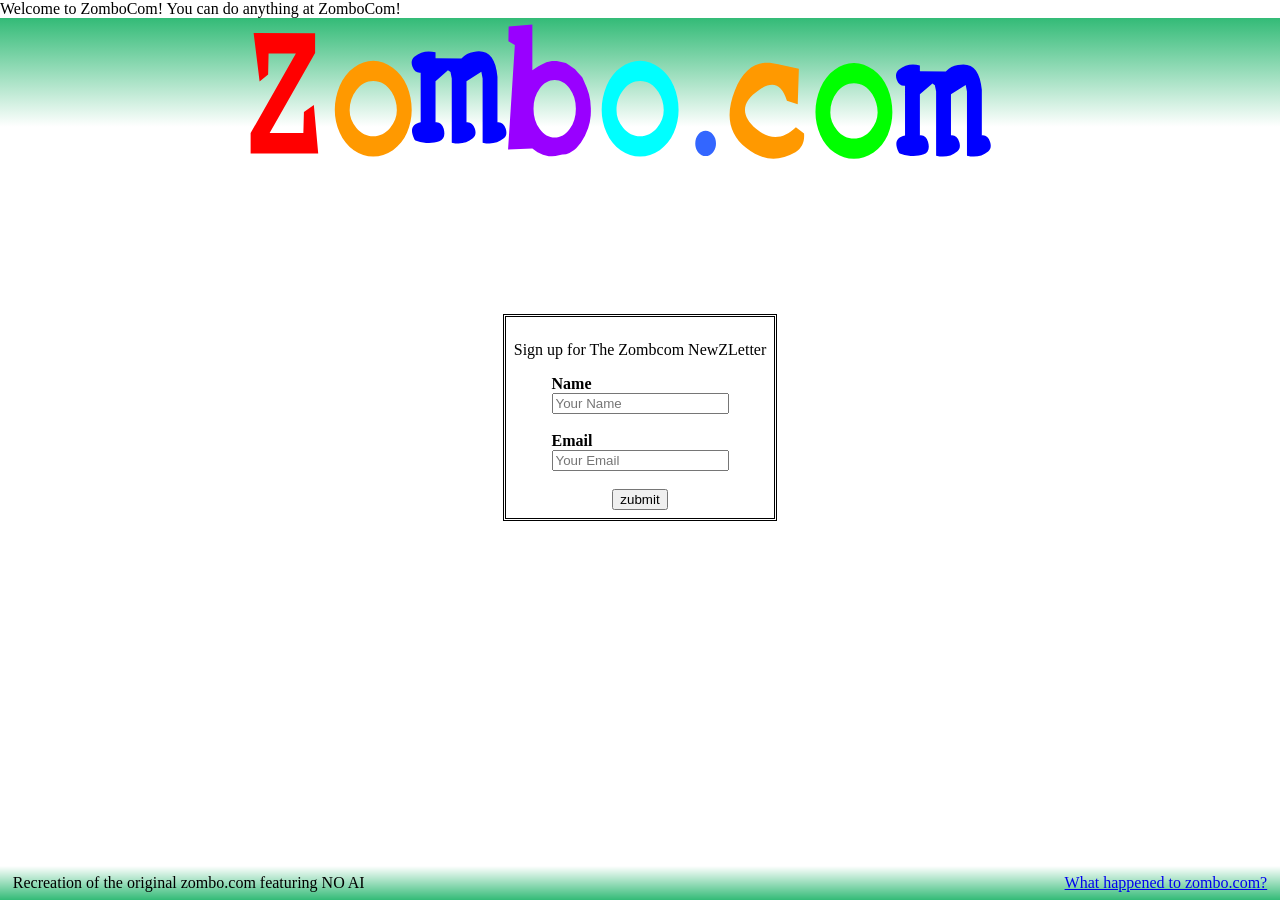
==== join1.htm @ a5d97373 "Update and rename join1.html to join1.htm" ====
<!DOCTYPE html>
<html lang="en">
<head>
	<meta charset="UTF-8">
	<meta name="viewport" content="width=device-width, initial-scale=1.0">
	<title>ZomboCom</title>
	<description>Welcome to ZomboCom! You can do anything at ZomboCom!</description>
	<link rel="stylesheet" href="styles.css">
</head>
<body>
	<div class="top-gradient">
		<svg xmlns="http://www.w3.org/2000/svg" xmlns:xlink="http://www.w3.org/1999/xlink" version="1.1" id="Layer_1" x="0px" y="0px" style="width: 100%;" viewBox="0 0 555.85 61.35" xml:space="preserve">
			<g id="logo">
				<path fill="#00FFFF" d="M292.575,29.575c-1.4-3.399-3.45-6.066-6.15-8c-2.733-2.033-5.55-3.05-8.45-3.05                 c-2.933,0-5.733,0.983-8.4,2.95c-2.7,1.899-4.75,4.566-6.15,8c-1.433,3.434-2.15,6.899-2.15,10.399c0,3.467,0.717,6.801,2.15,10                 c1.367,3.201,3.4,5.717,6.1,7.551c2.667,1.834,5.483,2.75,8.45,2.75c2.934,0,5.767-0.916,8.5-2.75c2.667-1.9,4.7-4.416,6.101-7.551                 c1.399-3.266,2.1-6.582,2.1-9.949C294.675,36.359,293.975,32.909,292.575,29.575 M277.975,27.325c3.3,0,5.95,1.601,7.95,4.799                 c1.533,2.4,2.3,5.035,2.3,7.9c0,2.768-0.983,5.35-2.95,7.75c-2.033,2.367-4.467,3.566-7.3,3.6c-2.867-0.033-5.3-1.232-7.3-3.6                 c-2-2.4-2.983-4.982-2.95-7.75c-0.033-3.365,0.95-6.299,2.95-8.799C272.608,28.625,275.042,27.325,277.975,27.325"/>
				<path fill="none" d="M292.575,29.575"/>
				<path fill="#FF9900" d="M346.425,37.425l0.5-15.35l-8.95-1.95c-8.533-2.433-14.816,1.351-18.85,11.351                 c-4.233,10.6-2.616,18.898,4.85,24.898c6.833,5.568,13.983,6.217,21.45,1.951c2.8-1.734,4.05-4.467,3.75-8.201l-3.55-2.648                 c-5.634,5.434-11.4,5.648-17.3,0.648c-6.834-5.965-6.4-11.582,1.3-16.85c5.866-4.167,9.899-2.599,12.1,4.701L346.425,37.425                  M176.725,29.575c-1.4-3.399-3.466-6.066-6.2-8c-2.733-2.033-5.55-3.05-8.45-3.05s-5.683,0.983-8.35,2.95                 c-2.7,1.899-4.767,4.566-6.2,8c-1.434,3.434-2.15,6.899-2.15,10.399c0,3.467,0.716,6.801,2.15,10c1.4,3.201,3.433,5.717,6.1,7.551                 c2.667,1.834,5.483,2.75,8.45,2.75s5.817-0.916,8.55-2.75c2.667-1.9,4.7-4.416,6.1-7.551c1.367-3.266,2.05-6.582,2.05-9.949                 C178.775,36.359,178.091,32.909,176.725,29.575 M170.075,32.124c1.5,2.4,2.25,5.035,2.25,7.9c0,2.768-0.983,5.35-2.95,7.75                 c-2,2.367-4.434,3.566-7.3,3.6c-2.867-0.033-5.3-1.232-7.3-3.6c-1.967-2.4-2.95-4.982-2.95-7.75c0-3.365,0.983-6.299,2.95-8.799                 c1.967-2.601,4.4-3.901,7.3-3.901C165.375,27.325,168.042,28.926,170.075,32.124"/>
				<path fill="none" d="M346.425,37.425"/>
				<path fill="#00FF00" d="M385.475,30.525c-1.399-3.366-3.466-6.033-6.2-8c-2.732-2.033-5.55-3.033-8.449-3                 c-2.9-0.033-5.684,0.934-8.351,2.9c-2.7,1.899-4.767,4.566-6.2,8c-1.434,3.433-2.149,6.9-2.149,10.4s0.716,6.85,2.149,10.049                 c1.4,3.168,3.434,5.684,6.101,7.551c2.667,1.834,5.483,2.75,8.45,2.75s5.816-0.916,8.55-2.75c2.667-1.934,4.7-4.449,6.1-7.551                 c1.366-3.266,2.05-6.582,2.05-9.949C387.524,37.359,386.841,33.892,385.475,30.525 M363.524,32.175                 c1.967-2.567,4.4-3.85,7.301-3.85c3.3,0,5.967,1.601,8,4.799c1.5,2.367,2.266,5,2.3,7.9c-0.034,2.734-1.034,5.301-3,7.701                 c-2,2.398-4.434,3.6-7.3,3.6c-2.867,0-5.301-1.201-7.301-3.6c-1.967-2.4-2.949-4.967-2.949-7.701                 C360.575,37.624,361.558,34.675,363.524,32.175"/>
				<path fill="none" d="M385.475,30.525"/>
				<path fill="#0000FF" d="M399.475,20.625c-3.366-0.933-6.433-0.333-9.2,1.801c-1.199,1.1-1.482,2.55-0.85,4.35                 c0.7,1.934,1.9,2.816,3.6,2.65v21.55c-3.833,0.766-4.75,3.217-2.75,7.35c0.268,0.467,0.65,0.699,1.15,0.699                 c3.4,1.1,6.65,1.168,9.75,0.201c2-0.867,2.617-2.668,1.85-5.4c-0.6-2.1-1.783-3.051-3.55-2.85V33.124l5.45-4.699l1.05,0.75                 l0.55,2.75v27.85c3.467,0.9,6.518,0.283,9.15-1.85c1.166-0.9,1.467-2.266,0.9-4.1c-0.667-2.1-1.867-3.051-3.601-2.85V33.124                 l6.4-4.049l0.55,2.85v27.85c3.467,0.9,6.533,0.283,9.2-1.85c1.134-0.9,1.417-2.266,0.85-4.1c-0.667-2.1-1.866-3.051-3.6-2.85                 V31.175c-0.767-8.534-4.233-12.117-10.4-10.75c-1.966,0.166-3.716,1.116-5.25,2.85l-11.25-0.1V20.625 M182.675,23.775v21.5                 c-3.833,0.801-4.75,3.25-2.75,7.35c0.267,0.5,0.65,0.75,1.15,0.75c3.367,1.102,6.6,1.168,9.7,0.201c2-0.867,2.633-2.684,1.9-5.451                 c-0.6-2.1-1.783-3.049-3.55-2.85V27.426l5.4-4.7l1.1,0.75l0.55,2.75v27.899c3.467,0.9,6.517,0.285,9.15-1.85                 c1.167-0.934,1.467-2.316,0.9-4.15c-0.7-2.1-1.917-3.049-3.65-2.85V27.426l6.45-4.051l0.55,2.851v27.899                 c3.467,0.9,6.533,0.285,9.2-1.85c1.133-0.934,1.417-2.316,0.85-4.15c-0.667-2.1-1.867-3.049-3.6-2.85v-19.75                 c-0.767-8.533-4.233-12.134-10.4-10.8c-1.967,0.2-3.717,1.149-5.25,2.85l-11.25-0.05v-2.6c-3.367-0.934-6.434-0.317-9.2,1.85                 c-1.2,1.1-1.483,2.533-0.85,4.3C179.775,23.042,180.975,23.942,182.675,23.775"/>
				<path fill="none" d="M399.475,20.625"/>
				<path fill="#3366FF" d="M309.575,58.374l0.3-0.398c0.7-1,1.05-2.168,1.05-3.5c0-1.533-0.45-2.834-1.35-3.9                 c-0.867-1.066-1.917-1.6-3.15-1.6s-2.3,0.533-3.2,1.6c-0.866,1.066-1.3,2.367-1.3,3.9c0,1.332,0.334,2.5,1,3.5l0.3,0.398                 c0.9,1.068,1.967,1.602,3.2,1.602S308.708,59.443,309.575,58.374"/>
				<path fill="none" d="M309.575,58.374"/>
				<path fill="#FF0000" d="M116.425,24.575l0.2-9.2h11.85l-19.65,34.601v8.85h29.35l-1.9-21l-4.3,2.949l-0.25,9.201h-14.65                 l19.75-34.75v-8.65l-26.7-0.1l2.6,21.149L116.425,24.575"/>
				<path fill="none" d="M116.425,24.575"/>
				<path fill="#9900FF" d="M220.875,3.725l-0.1,6.399l2.8,1.601l-2.95,45.399l10.55-0.449l2.25,1.6l2.35,1.1l2.5,0.701                 c1.967,0,3.933-0.268,5.9-0.801c1.033,0.033,2.067-0.184,3.1-0.65l2.05-1.299l0.9-0.801l2-2.299l1.8-3.051l1.4-3.4l0.7-2.6                 l0.4-2.85c0.066-1.033,0.083-2.066,0.05-3.1l-0.25-3.25l-0.55-2.852l-0.95-2.849l-1.55-3.55l-0.45-0.95l-1.9-2.1l-1.2-1.4                 l-2.65-1.9l-1.35-0.85l-3.95-0.9h-2.1l-2.4,0.551l-2.45,1.199l-1.2,0.7l-2.45,1.65V2.875L220.875,3.725 M234.375,30.575                 c1.8-2.467,3.966-3.7,6.5-3.7c2.533,0,4.7,1.233,6.5,3.7c1.8,2.434,2.7,5.368,2.7,8.799c0,3.434-0.9,6.385-2.7,8.852                 c-1.8,2.467-3.967,3.699-6.5,3.699c-2.534,0-4.7-1.232-6.5-3.699c-1.8-2.467-2.7-5.418-2.7-8.852                 C231.675,35.943,232.575,33.009,234.375,30.575"/>
				<path fill="none" d="M220.875,3.725"/>
			</g>
		</svg>
	</div>

	<div class="center-container">
		<form action="https://to.spencers.work/rick" method="get">
			<p>Sign up for The Zombcom NewZLetter</p>
			<span>
				<label for="form_name">Name</label>
				<br/>
				<input name="name" type="text" placeholder="Your Name" autocomplete="name" required="" id="form_name">
			</span>
			
			<br/>

			<span style="display: block;">
				<label for="form_email">Email</label>
				<br/>
				<input name="email" type="email" placeholder="Your Email" autocomplete="email" required="" id="form_email">
			</span>
			
			<br/>
			<button style="all: revert; margin: auto;" type="submit">
				<span>zubmit</span>
			</button>
		</form>
	</div>

	<footer id="footer">
		<div style="text-align: left;">Recreation of the original zombo.com featuring NO AI</div>
		<div style="text-align: right;"><a target="_blank" href="https://www.youtube.com/watch?v=xHgDVowud1Q">What happened to zombo.com?</a></div>
	</footer>
</body>
</html>
---- styles.css ----
* {
	--accent-color: #33BB77;
	--background-color: rgba(1,1,1,0);
}

body {
	margin: 0;
	overflow: hidden;
}

.top-gradient {
	width: 100%;
	align-items: center;
	background: linear-gradient(180deg, var(--accent-color) 0%, var(--background-color) 75%);
}

.center-container {
	width: 100%;
	display: flex;
	justify-content: center;
	align-items: center;
	padding-top: 1rem;
}

#spinner {
	width: 30%;
}

#start {	/* Centering a div absolutely is evil */
	position: absolute;
	margin: auto;
	bottom: 15%;
	right:0;
	left: 0;
}

button {
	background: none;
	color: var(--accent-color);
	border: none;
	font-size: 2rem;
	text-decoration: underline;
	margin-inline: auto;
	display: block;
}
button:hover {
	font-weight: bold;
}

footer {
	font-family: "Comic Sans MS", "Comic Sans", cursive;
	background: linear-gradient(0deg, var(--accent-color), var(--background-color));
	padding: 0.5rem 1vw;
	display: flex;
	align-items: center;
	justify-content: space-between;
	position: absolute;
	width: 98vw;
	font-size: 1rem;
	bottom: 0;
}

#signup {
	display: inline;
	margin: 15vw auto;
}

#signup a {
	font-size: large;
	font-family: Verdana, Geneva, Tahoma, sans-serif;
	font-weight: bolder;
	color: #000;
	text-decoration: none;
}

#signup a:visited {
	color: #000;
}

form {
	border-style: double;
	padding: 0.5rem;
	display: flex;
	flex-direction: column;
	align-items: center;
	justify-content: center;
	margin: 15vh auto;
}

form label {
	font-weight: bold;
}

.typewriter {
	overflow: hidden;
	white-space: nowrap;
	animation: typing 2.5s steps(30, end);
}

@keyframes typing {
	from { width: 0 }
	to { width: 100% }
}
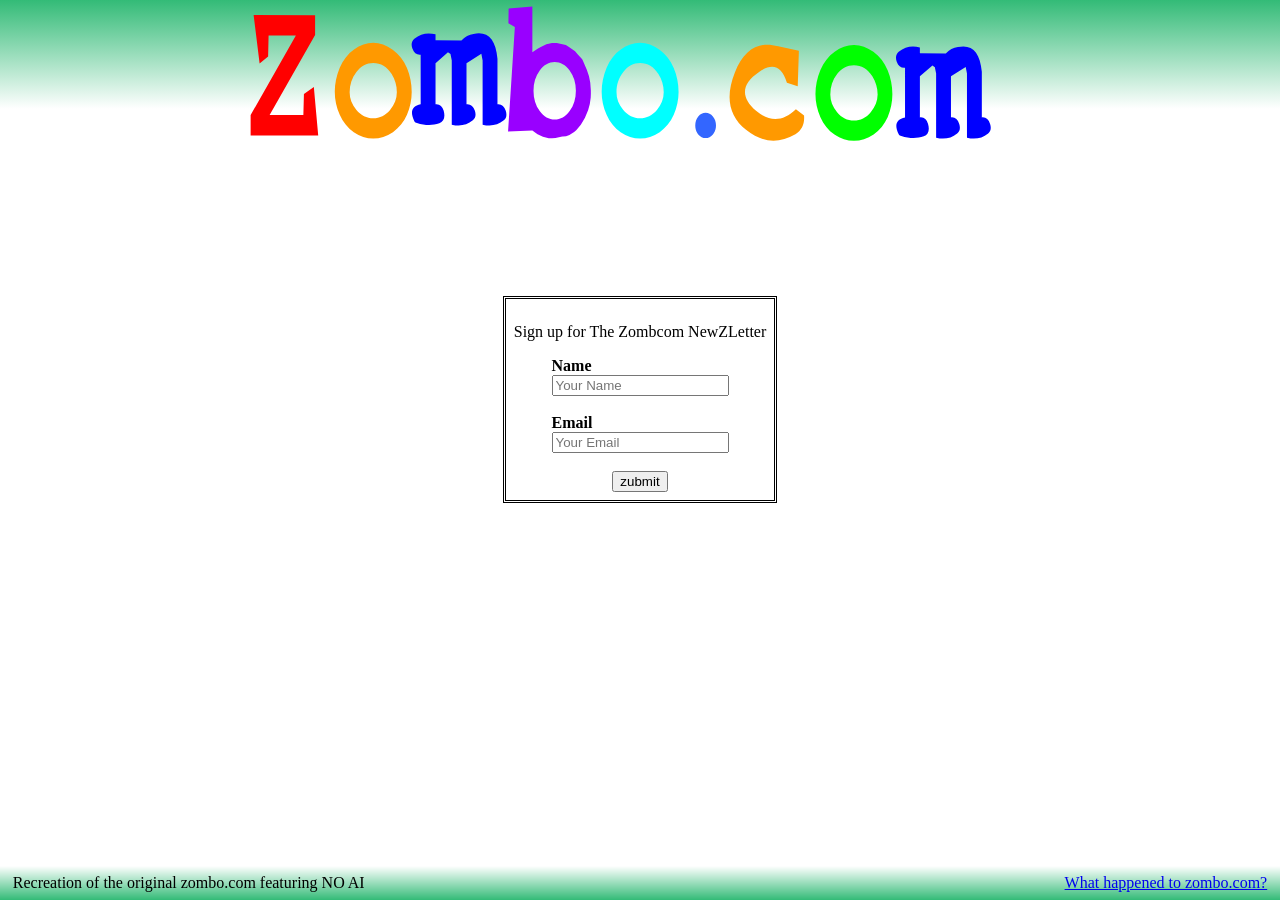
==== commit 0463730e: "Change description tag to meta tag in HTML" ====
--- a/join1.htm
+++ b/join1.htm
@@ -4,7 +4,7 @@
 	<meta charset="UTF-8">
 	<meta name="viewport" content="width=device-width, initial-scale=1.0">
 	<title>ZomboCom</title>
-	<description>Welcome to ZomboCom! You can do anything at ZomboCom!</description>
+	<meta name="description" content="Welcome to ZomboCom! You can do anything at ZomboCom!">
 	<link rel="stylesheet" href="styles.css">
 </head>
 <body>
